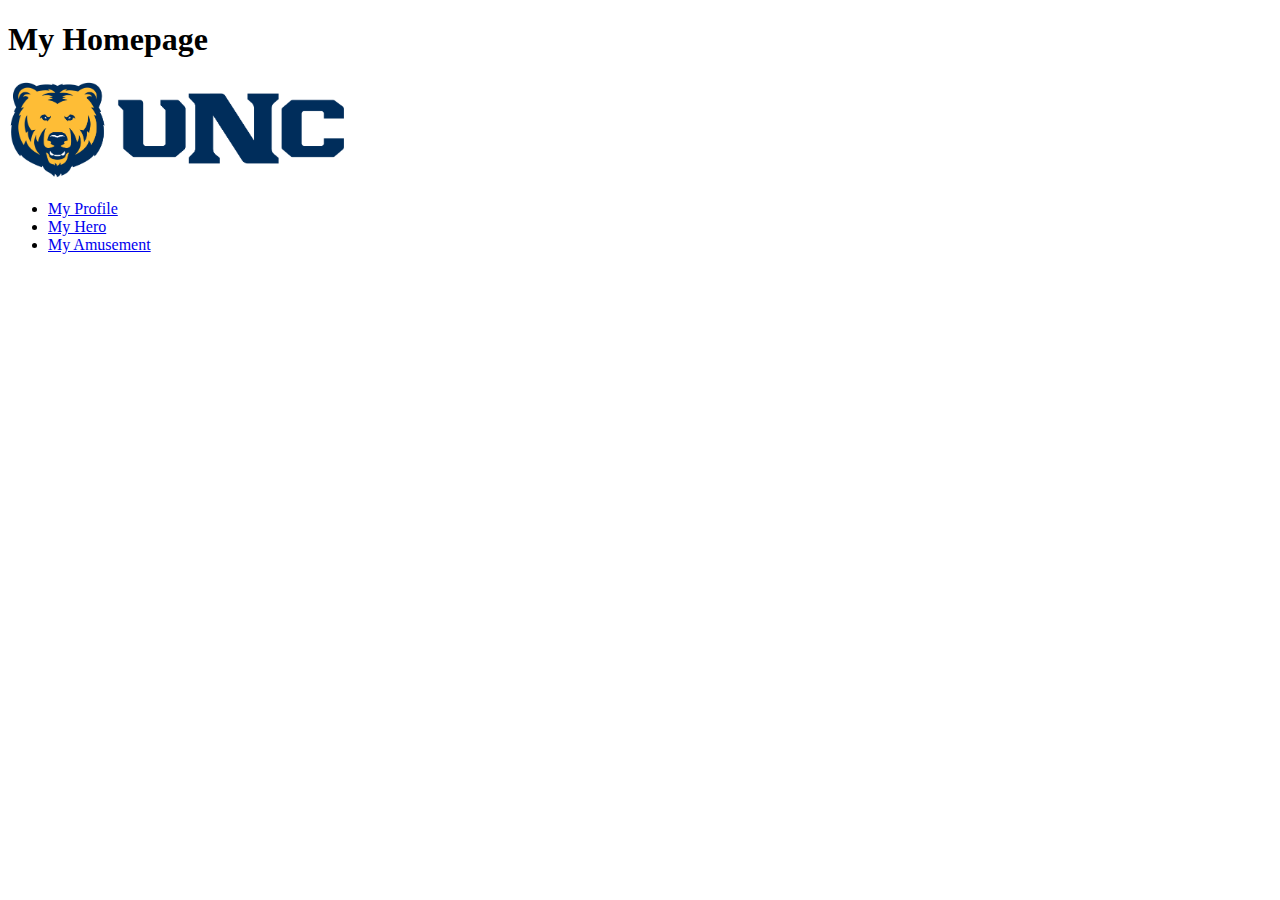
==== index.html @ 18ad195c "project 4" ====
<!DOCTYPE html>
<html lang="en">
    <head>
      <meta charset="UTF-8">
      <title>Homepage</title>
    </head>
    <body>
      <h1 class="title">My Homepage</h1>
      <img height="100" src="logo.png" alt="UNC Logo">
      <ul>
        <li>
          <a href="profile.html">My Profile</a>
        </li>
        <li>
          <a href="inspire.html">My Hero</a>
        </li>
        <li>
          <a href="amuse.html">My Amusement</a>
        </li>
      </ul>
    </body>
</html>
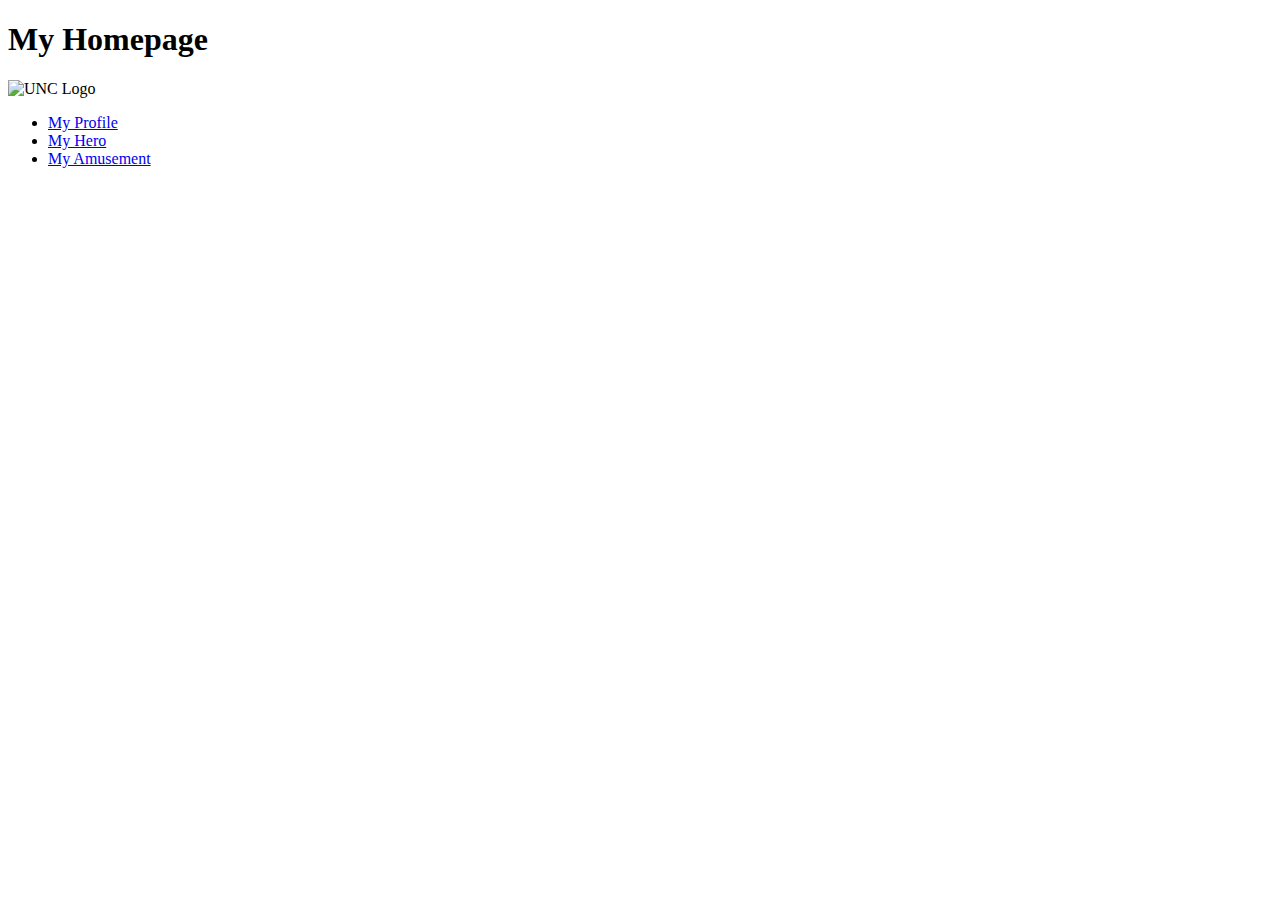
==== commit 030c398e: "Project 5" ====
--- a/index.html
+++ b/index.html
@@ -6,7 +6,7 @@
     </head>
     <body>
       <h1 class="title">My Homepage</h1>
-      <img height="100" src="logo.png" alt="UNC Logo">
+      <img height="100" src="images/logo.png" alt="UNC Logo">
       <ul>
         <li>
           <a href="profile.html">My Profile</a>
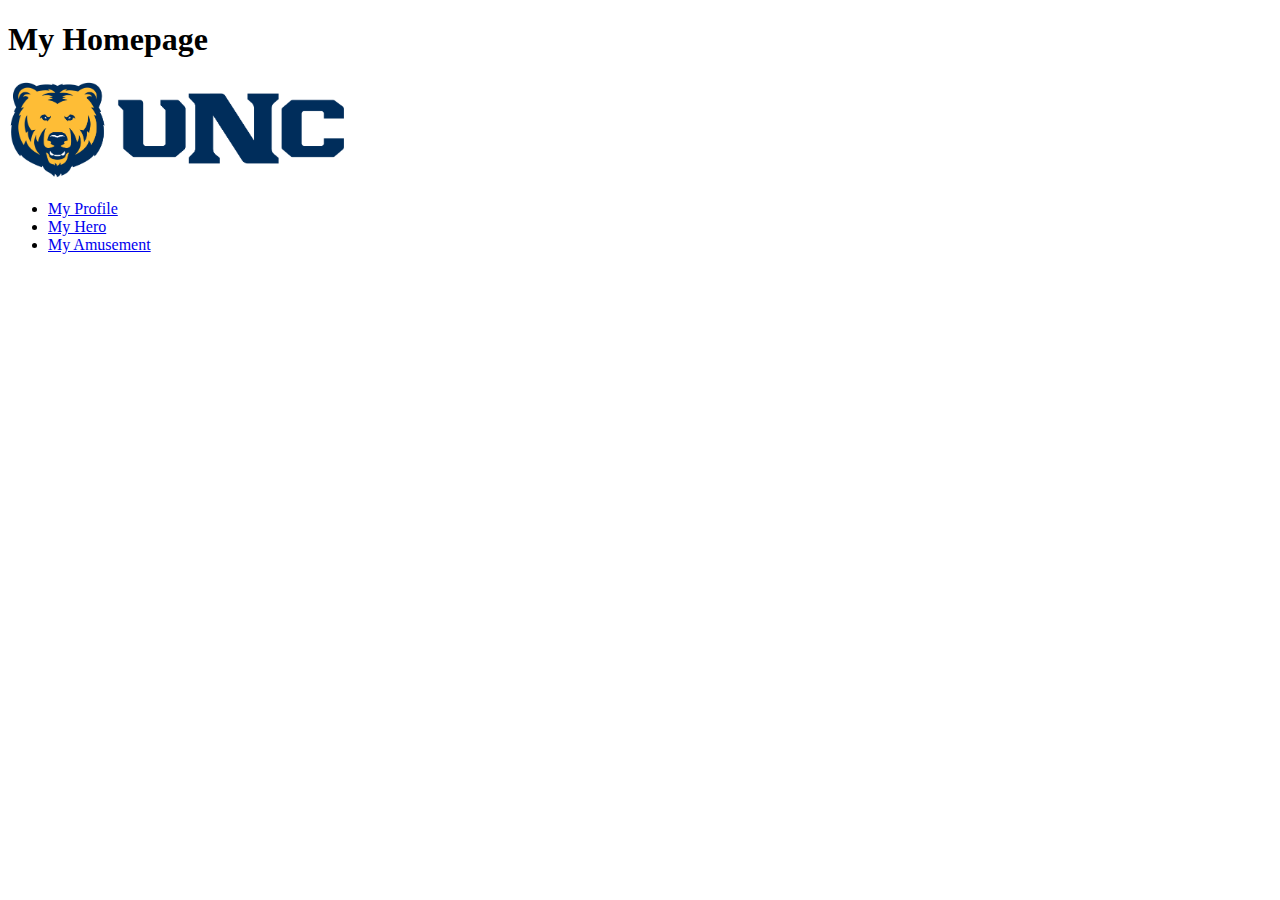
==== commit 4fab7d88: "Project 5" ====
--- a/index.html
+++ b/index.html
@@ -6,7 +6,7 @@
     </head>
     <body>
       <h1 class="title">My Homepage</h1>
-      <img height="100" src="images/logo.png" alt="UNC Logo">
+      <img height="100" src="/Images/logo.png" alt="UNC Logo">
       <ul>
         <li>
           <a href="profile.html">My Profile</a>
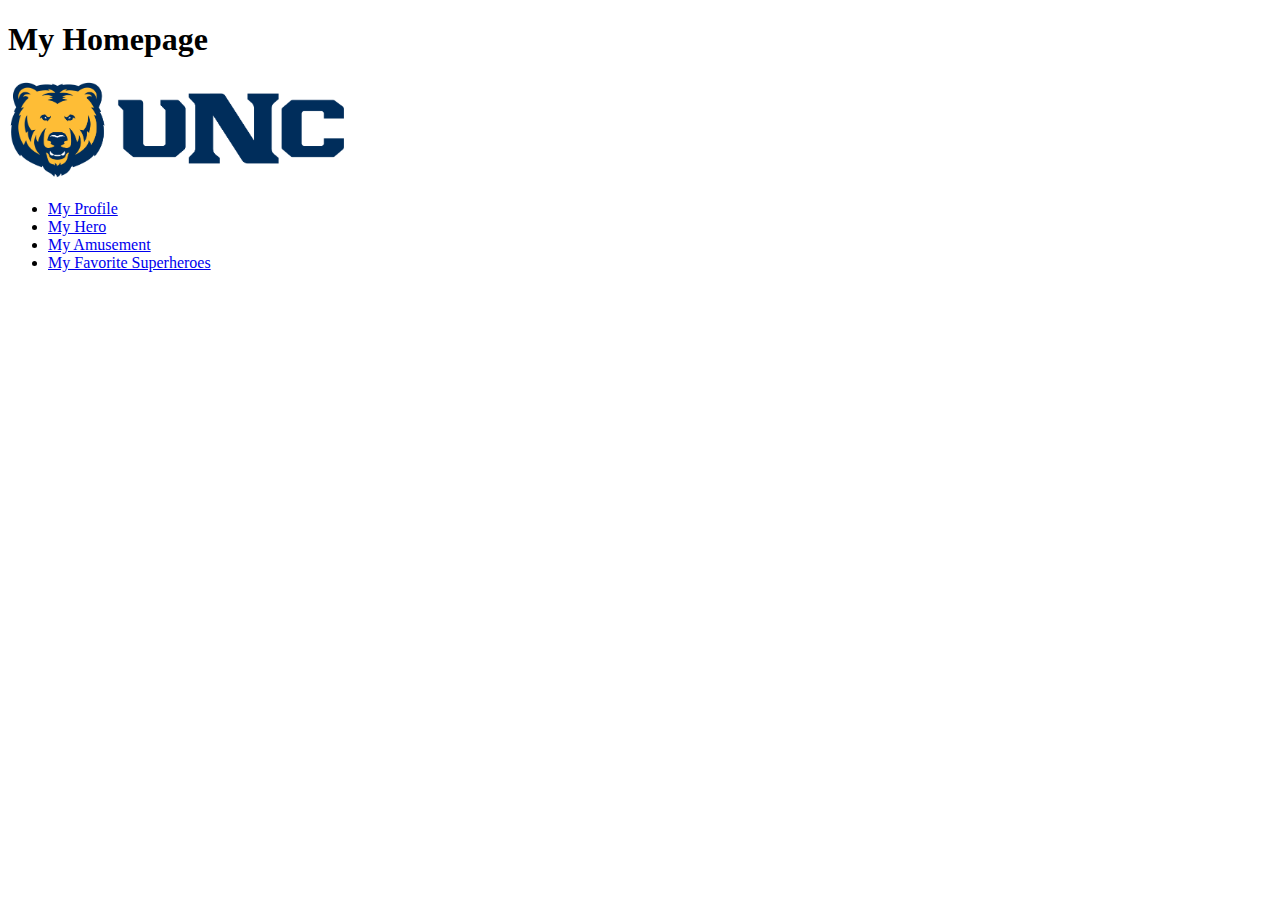
==== commit 7a4ff6cf: "update" ====
--- a/index.html
+++ b/index.html
@@ -17,6 +17,9 @@
         <li>
           <a href="amuse.html">My Amusement</a>
         </li>
+        <li>
+          <a href="superhero.html">My Favorite Superheroes</a>
+        </li>
       </ul>
     </body>
 </html>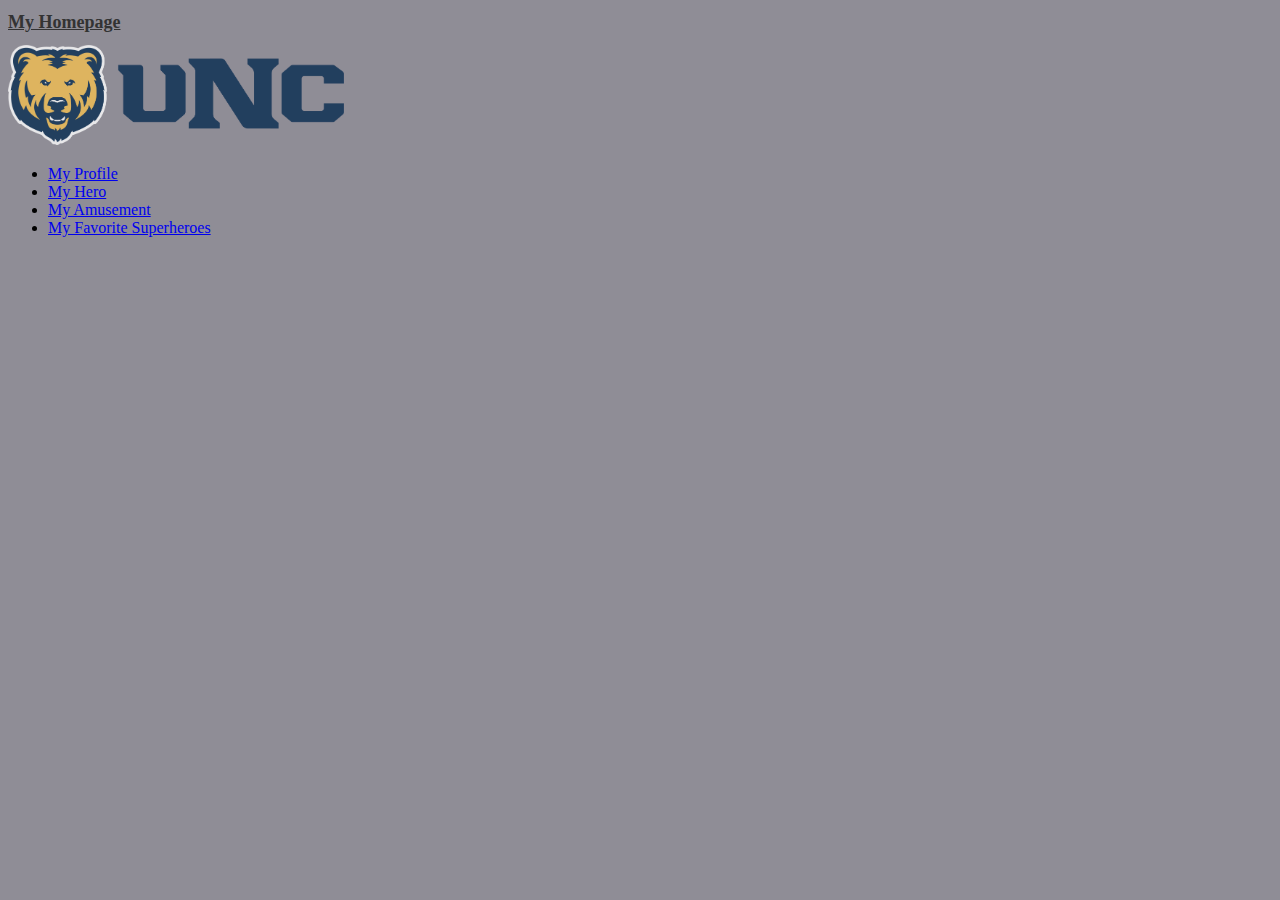
==== commit 2e0d8362: "Project 7" ====
--- a/index.html
+++ b/index.html
@@ -3,6 +3,7 @@
     <head>
       <meta charset="UTF-8">
       <title>Homepage</title>
+      <link rel="stylesheet" type="text/css" href="css/main.css">
     </head>
     <body>
       <h1 class="title">My Homepage</h1>
--- a/css/main.css
+++ b/css/main.css
@@ -0,0 +1,19 @@
+body {
+    background-color: rgb(143, 141, 150); /* Custom color */
+}
+
+/* Apply to img elements */
+img {
+    border-radius: 5px;
+    opacity: 0.8;
+    filter: grayscale(20%);
+    box-shadow: 0 2px 4px rgba(0, 0, 0, 0,1);
+}
+
+/* Apply properties to the text of h1 elements */
+h1 {
+    color: #333; /* Custom color */
+    font-size: 18px;
+    font-weight: bold;
+    text-decoration: underline;
+}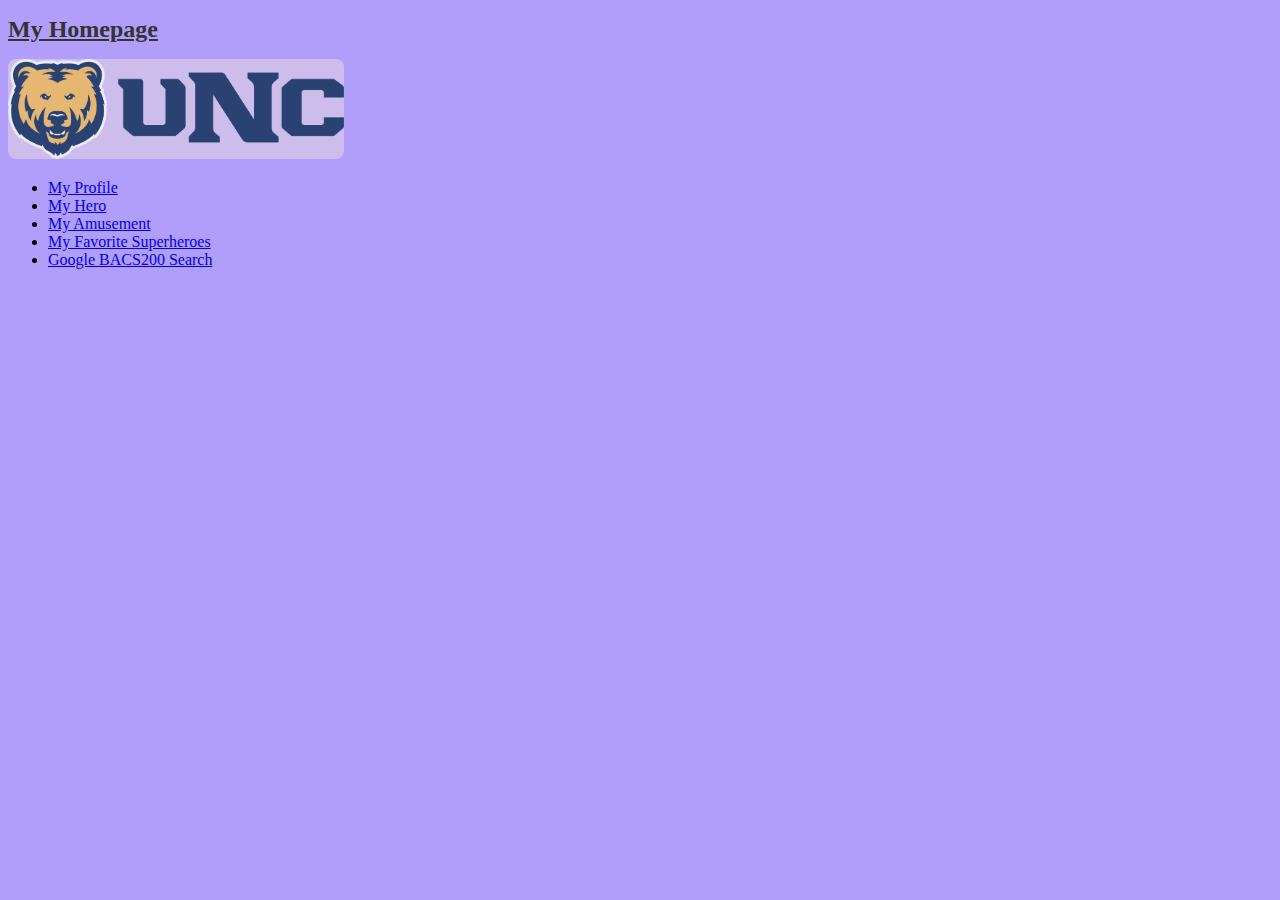
==== commit f87d817a: "Project 8" ====
--- a/index.html
+++ b/index.html
@@ -21,6 +21,9 @@
         <li>
           <a href="superhero.html">My Favorite Superheroes</a>
         </li>
+        <li>
+          <a href="search.html">Google BACS200 Search</a>
+        </li>
       </ul>
     </body>
 </html>--- a/css/main.css
+++ b/css/main.css
@@ -1,19 +1,39 @@
 body {
-    background-color: rgb(143, 141, 150); /* Custom color */
+    background-color: rgb(177, 157, 250); 
 }
 
-/* Apply to img elements */
+
 img {
     border-radius: 5px;
     opacity: 0.8;
     filter: grayscale(20%);
     box-shadow: 0 2px 4px rgba(0, 0, 0, 0,1);
+    border-color:#333;
+    border-radius: 8px; 
+    background-color:#d5c5f3; 
 }
 
-/* Apply properties to the text of h1 elements */
+
 h1 {
-    color: #333; /* Custom color */
-    font-size: 18px;
+    color: #333; 
+    font-size: 24px;
     font-weight: bold;
     text-decoration: underline;
+    text-align: left;
+}
+
+h3 {
+    color: #333;
+    font-size: 18px; 
+    font-style: italic; 
+    text-decoration: underline;
+    text-align: left;
+}
+
+p {
+    color: #333;
+    font-size: 18px;
+    font-weight: bold; 
+    text-decoration: underline; 
+    text-align: left;
 }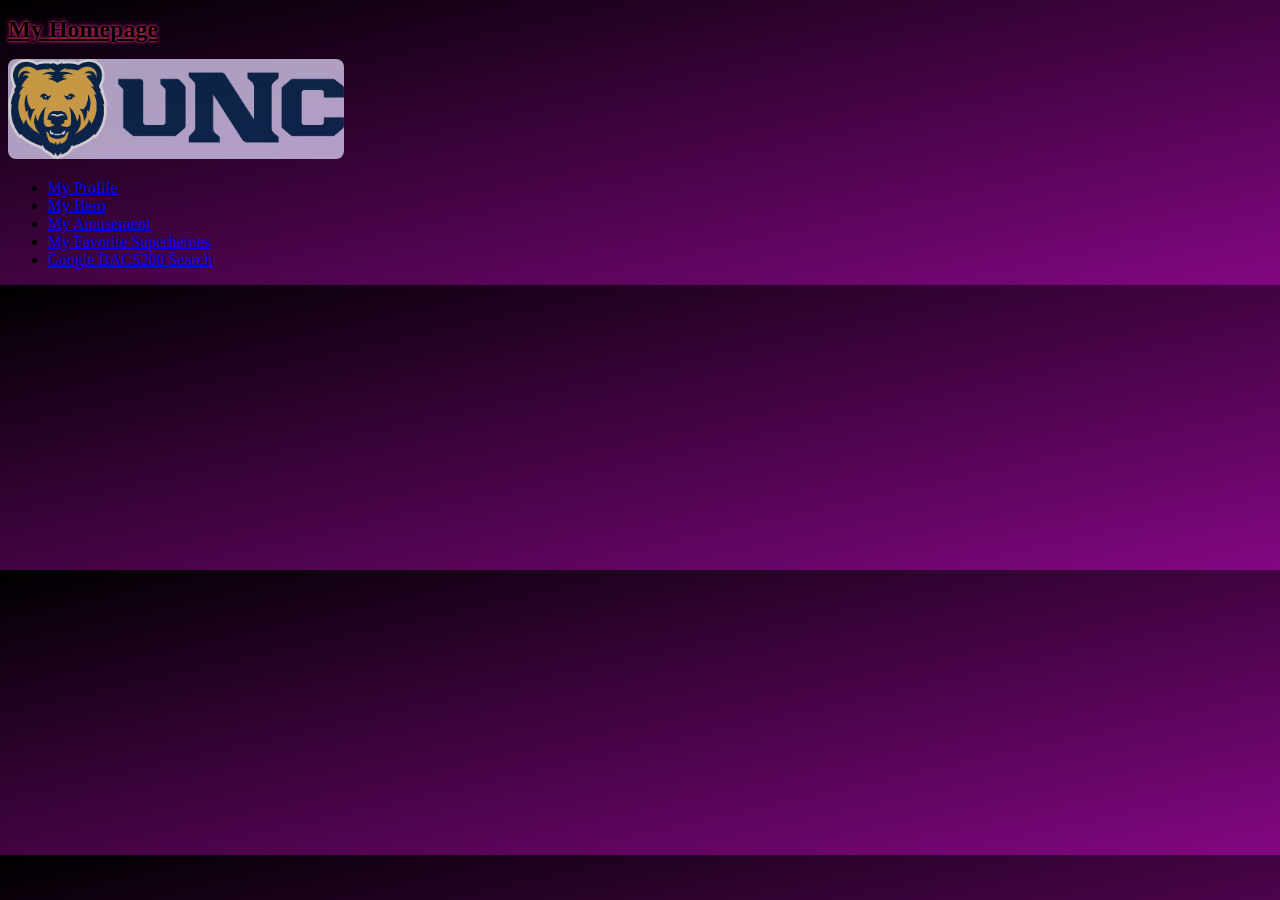
==== commit 1cb5ec13: "Project 10" ====
--- a/index.html
+++ b/index.html
@@ -4,6 +4,7 @@
       <meta charset="UTF-8">
       <title>Homepage</title>
       <link rel="stylesheet" type="text/css" href="css/main.css">
+      <meta name="viewport" content="width=device-width, initial-scale=1.0">
     </head>
     <body>
       <h1 class="title">My Homepage</h1>
--- a/css/main.css
+++ b/css/main.css
@@ -1,5 +1,5 @@
 body {
-    background-color: rgb(177, 157, 250); 
+    background: linear-gradient(to bottom right, black, rgb(131, 7, 131) )
 }
 
 
@@ -14,8 +14,11 @@
 }
 
 
+
+
 h1 {
-    color: #333; 
+    text-shadow: 0 0 3px rgb(250, 81, 81), 0 0 6px purple;
+    color: #000000; 
     font-size: 24px;
     font-weight: bold;
     text-decoration: underline;
@@ -23,7 +26,8 @@
 }
 
 h3 {
-    color: #333;
+    text-shadow: 0 0 3px rgb(57, 234, 247), 0 0 6px rgb(92, 24, 92);
+    color: #000000;
     font-size: 18px; 
     font-style: italic; 
     text-decoration: underline;
@@ -31,7 +35,8 @@
 }
 
 p {
-    color: #333;
+    text-shadow: 0 0 3px rgb(105, 190, 105), 0 0 6px rgb(184, 69, 184);
+    color: #000000;
     font-size: 18px;
     font-weight: bold; 
     text-decoration: underline; 
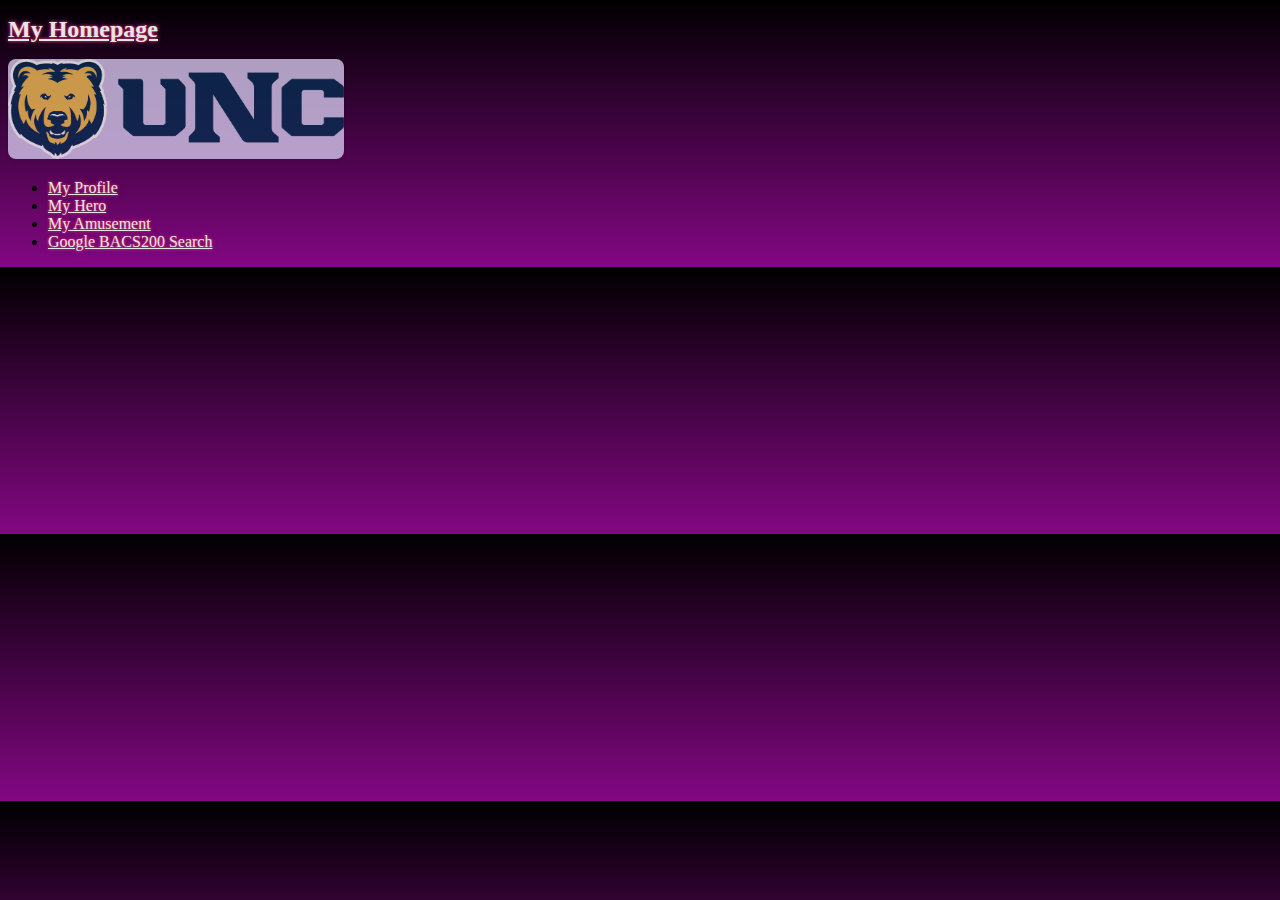
==== commit 12884120: "update" ====
--- a/index.html
+++ b/index.html
@@ -20,9 +20,6 @@
           <a href="amuse.html">My Amusement</a>
         </li>
         <li>
-          <a href="superhero.html">My Favorite Superheroes</a>
-        </li>
-        <li>
           <a href="search.html">Google BACS200 Search</a>
         </li>
       </ul>
--- a/css/main.css
+++ b/css/main.css
@@ -1,5 +1,6 @@
 body {
-    background: linear-gradient(to bottom right, black, rgb(131, 7, 131) )
+    
+    background: linear-gradient( black, rgb(131, 7, 131) )
 }
 
 
@@ -7,18 +8,39 @@
     border-radius: 5px;
     opacity: 0.8;
     filter: grayscale(20%);
-    box-shadow: 0 2px 4px rgba(0, 0, 0, 0,1);
+    box-shadow: 0 2px 4px rgba(0, 0, 0, 0.1);
     border-color:#333;
     border-radius: 8px; 
     background-color:#d5c5f3; 
 }
 
+a {
+    text-shadow: 0 0 3px rgb(250, 81, 81), 0 0 6px purple;
+    color: #e7e6e6; 
+    text-decoration: underline;
+}
 
-
+label {
+    text-shadow: 0 0 3px rgb(250, 81, 81), 0 0 6px purple;
+    color: #e7e6e6; 
+    font-size: 24px;
+    font-weight: bold;
+    text-decoration: underline;
+    text-align: left;
+}
 
 h1 {
     text-shadow: 0 0 3px rgb(250, 81, 81), 0 0 6px purple;
-    color: #000000; 
+    color: #e7e6e6; 
+    font-size: 24px;
+    font-weight: bold;
+    text-decoration: underline;
+    text-align: left;
+}
+
+h2 {
+    text-shadow: 0 0 3px rgb(132, 94, 202), 0 0 6px purple;
+    color: #e7e6e6; 
     font-size: 24px;
     font-weight: bold;
     text-decoration: underline;
@@ -27,7 +49,7 @@
 
 h3 {
     text-shadow: 0 0 3px rgb(57, 234, 247), 0 0 6px rgb(92, 24, 92);
-    color: #000000;
+    color: #f0f0f0; 
     font-size: 18px; 
     font-style: italic; 
     text-decoration: underline;
@@ -36,7 +58,7 @@
 
 p {
     text-shadow: 0 0 3px rgb(105, 190, 105), 0 0 6px rgb(184, 69, 184);
-    color: #000000;
+    color: #e7e5e5; 
     font-size: 18px;
     font-weight: bold; 
     text-decoration: underline; 
